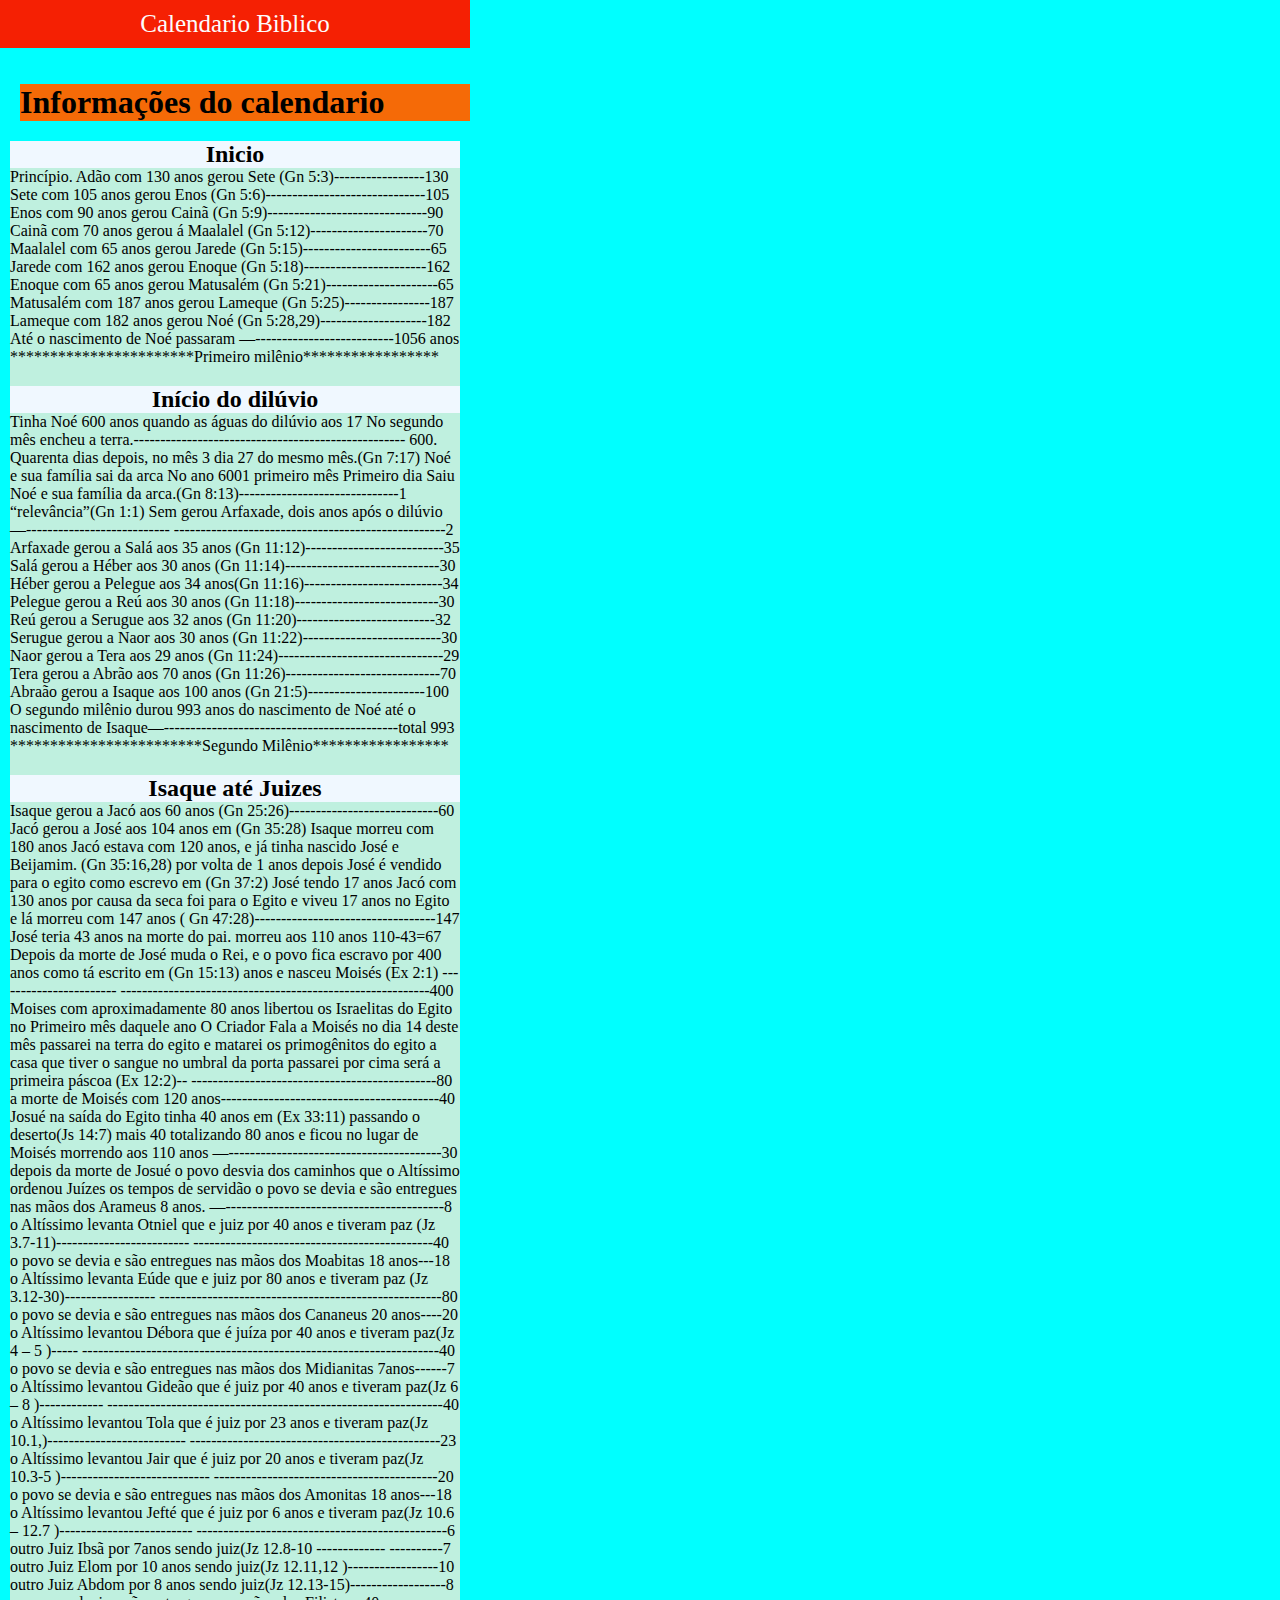
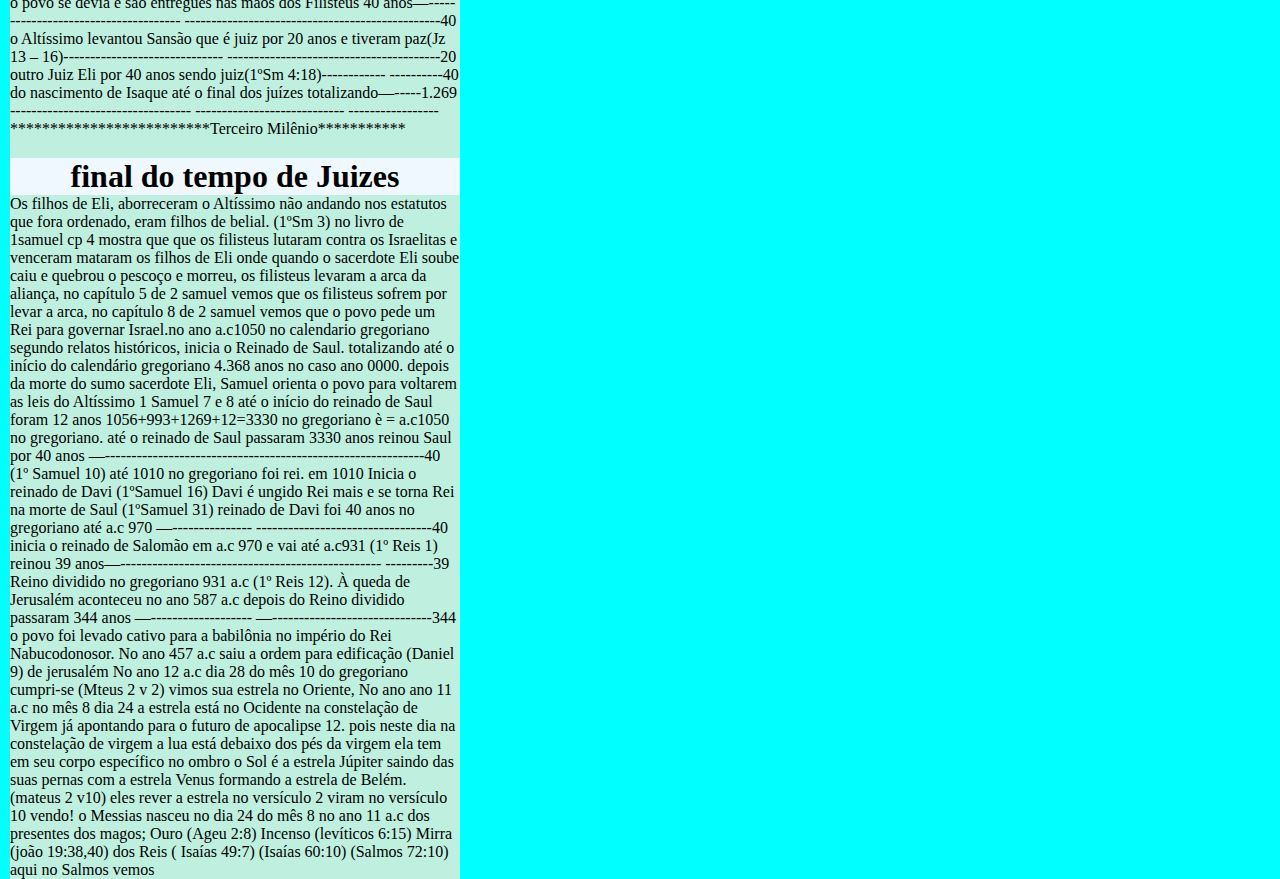
==== iforms.html @ b205a663 "iformes do calendario" ====
<!DOCTYPE html>
<html lang="pt-br">
<head>
    <meta charset="UTF-8">
    <meta http-equiv="X-UA-Compatible" content="IE=edge">
    <meta name="viewport" content="width=device-width, initial-scale=1.0">
    <title>Informações do calendario</title>
    <link rel="stylesheet" href="style.css">
</head>
<body>
    <header>Calendario Biblico</header><br><br>
    <h1 class="h1">Informações do calendario</h1>
    <div class="iftex" >
        <h2 class="h2">Inicio</h2>
        <p class="pinicio" >                                               Princípio.


            Adão com   130 anos gerou Sete (Gn 5:3)-----------------130
            Sete com   105 anos gerou  Enos (Gn 5:6)------------------------------105
            Enos com   90 anos gerou  Cainã (Gn 5:9)------------------------------90
            Cainã com   70 anos gerou á  Maalalel (Gn 5:12)----------------------70
Maalalel com 65   anos gerou  Jarede (Gn 5:15)------------------------65
Jarede com   162 anos gerou  Enoque (Gn 5:18)-----------------------162
Enoque com   65 anos gerou  Matusalém (Gn 5:21)---------------------65
Matusalém com 187 anos gerou  Lameque (Gn 5:25)----------------187
Lameque com   182 anos gerou  Noé (Gn 5:28,29)--------------------182
Até o nascimento de Noé passaram      —--------------------------1056 anos
                                    

    ***********************Primeiro milênio*****************


            </p>
            <h2 class="h2">
                    Início do dilúvio
                </h2>
            <p class="pinicio" >
                Tinha Noé 600 anos quando as águas do dilúvio aos 17 
No segundo mês  encheu a terra.--------------------------------------------------- 600.
Quarenta dias depois,
 no mês 3 dia 27 do mesmo mês.(Gn 7:17)

                         Noé e sua família sai da arca
No ano 6001 primeiro mês Primeiro dia
  Saiu Noé e sua família da arca.(Gn 8:13)------------------------------1
“relevância”(Gn 1:1)

Sem gerou  Arfaxade, dois anos após o dilúvio—---------------------------
---------------------------------------------------2
  Arfaxade gerou a Salá aos 35 anos (Gn 11:12)--------------------------35
Salá gerou a Héber aos 30 anos       (Gn 11:14)-----------------------------30
Héber gerou a Pelegue  aos 34 anos(Gn 11:16)--------------------------34
Pelegue gerou a Reú aos  30 anos    (Gn 11:18)---------------------------30
Reú  gerou a Serugue aos 32 anos   (Gn 11:20)--------------------------32
Serugue gerou  a Naor aos 30 anos  (Gn 11:22)--------------------------30
Naor gerou a Tera aos 29 anos          (Gn 11:24)-------------------------------29
Tera gerou a Abrão aos 70 anos        (Gn 11:26)-----------------------------70
Abraão gerou a Isaque aos 100 anos (Gn 21:5)----------------------100

O segundo milênio durou  993 anos do nascimento de Noé
até o nascimento de Isaque—--------------------------------------------total  993


                                                 

            

 ************************Segundo Milênio*****************

            </p>
            <h2 class="h2">
                Isaque até Juizes
            </h2>
            <p class="pinicio" >
                Isaque gerou a Jacó aos 60  anos  (Gn 25:26)----------------------------60
                Jacó gerou a José aos 104 anos  em (Gn 35:28)
                Isaque morreu com 180 anos  Jacó estava com 
                120  anos, e já tinha nascido José e Beijamim. (Gn 35:16,28)
                por volta de 1 anos depois José é vendido para o egito
                como escrevo em (Gn 37:2) 
                José tendo 17 anos 
                Jacó com 130 anos por causa da seca foi para o 
                Egito e viveu 17 anos no Egito  e lá morreu 
                com 147 anos    ( Gn 47:28)----------------------------------147
                José teria 43 anos na morte do pai.
                morreu aos 110 anos 110-43=67 
                
                Depois da morte de José muda o Rei, e o povo fica 
                escravo  por 400 anos como tá escrito em (Gn 15:13)
                anos e  nasceu  Moisés (Ex 2:1)   -----------------------
                 
                 ----------------------------------------------------------400
                
                Moises com aproximadamente 80 anos libertou os Israelitas 
                do Egito no Primeiro mês daquele ano O Criador Fala a Moisés 
                no dia 14 deste mês passarei na terra do egito e matarei os
                 primogênitos do egito a casa que tiver o sangue no umbral da 
                porta passarei por cima será a primeira páscoa (Ex 12:2)--
                ----------------------------------------------80
                
                a morte de Moisés com 120 anos-----------------------------------------40
                
                Josué na saída do Egito tinha 40 anos em (Ex 33:11)
                 passando o deserto(Js 14:7)
                mais 40 totalizando 80 anos e ficou no lugar de Moisés
                morrendo  aos 110 anos —----------------------------------------30
                
                 
                depois da morte de Josué o povo desvia dos 
                caminhos que o Altíssimo ordenou
                
                             
                Juízes os tempos de servidão
                
                o povo se devia e são entregues
                nas mãos dos Arameus 8 anos. —-----------------------------------------8
                
                o Altíssimo levanta Otniel que e juiz por
                 40 anos e tiveram   paz (Jz 3.7-11)-------------------------
                 ---------------------------------------------40 
                
                o povo se devia e são entregues
                nas mãos dos Moabitas 18 anos---18
                
                o Altíssimo levanta Eúde que e juiz por
                 80 anos e tiveram   paz (Jz 3.12-30)-----------------
                 -----------------------------------------------------80
                
                o povo se devia e são entregues
                nas mãos dos Cananeus 20 anos----20
                
                o Altíssimo levantou Débora que é juíza por
                 40 anos e tiveram   paz(Jz 4 – 5 )-----
                 -------------------------------------------------------------------40
                
                o povo se devia e são entregues
                nas mãos dos Midianitas 7anos------7
                
                o Altíssimo levantou Gideão que é juiz por
                 40 anos e tiveram   paz(Jz 6 – 8 )------------
                 ---------------------------------------------------------------40
                
                o Altíssimo levantou Tola que é juiz por
                 23 anos e tiveram paz(Jz 10.1,)--------------------------
                 -----------------------------------------------23
                
                o Altíssimo levantou Jair que é juiz por
                 20 anos e tiveram paz(Jz 10.3-5 )----------------------------
                 ------------------------------------------20
                
                o povo se devia e são entregues
                nas mãos dos Amonitas 18 anos---18
                
                
                o Altíssimo levantou Jefté  que é juiz por
                 6 anos e tiveram paz(Jz 10.6 – 12.7 )-------------------------
                 -----------------------------------------------6
                
                
                outro Juiz Ibsã  por 7anos sendo juiz(Jz 12.8-10 -------------
                ----------7
                
                outro Juiz Elom  por 10 anos sendo juiz(Jz 12.11,12 )-----------------10
                
                outro Juiz Abdom   por 8 anos sendo juiz(Jz 12.13-15)------------------8
                
                o povo se devia e são entregues
                nas mãos dos Filisteus 40 anos—-------------------------------------
                ------------------------------------------------40
                
                o Altíssimo levantou Sansão  que é juiz por
                 20 anos e tiveram paz(Jz 13 – 16)------------------------------
                 ----------------------------------------20
                
                outro Juiz Eli   por 40 anos sendo juiz(1ºSm 4:18)------------
                ----------40
                
                do nascimento de Isaque até o final dos  juízes 
                totalizando—-----1.269 ----------------------------------
                ----------------------------
                ----------------- 
                
                
                
                *************************Terceiro Milênio***********
            </p>
            <h1 class="h2">final do tempo de Juizes</h1>
            <p class="pinicio">
                Os filhos de Eli, aborreceram  o Altíssimo não andando nos estatutos 
que fora ordenado, eram filhos de belial.  (1ºSm 3)
no livro de 1samuel cp 4 mostra que que os filisteus lutaram contra 
os Israelitas e venceram mataram os filhos de Eli onde quando o 
sacerdote Eli soube caiu e quebrou o pescoço e morreu, os filisteus 
levaram a arca da aliança, no capítulo 5 de 2 samuel vemos que os 
filisteus sofrem por levar a arca, no capítulo 8 de 2 samuel vemos que
o povo pede um Rei para governar Israel.no ano a.c1050 no calendario gregoriano 
segundo relatos históricos, inicia  o Reinado de Saul. totalizando até o início
do calendário gregoriano  4.368 anos no caso ano 0000.

depois da morte do sumo sacerdote Eli, Samuel orienta o povo para voltarem as leis 
do Altíssimo 1 Samuel 7 e 8
até o início do reinado de Saul foram 12 anos 
1056+993+1269+12=3330 no gregoriano è = a.c1050 no gregoriano.
até o reinado de Saul passaram 3330 anos

reinou Saul por 40 anos  —------------------------------------------------------------40
(1º Samuel 10)
até 1010 no gregoriano foi rei.

em 1010 Inicia o reinado de Davi
(1ºSamuel 16) Davi é ungido Rei 
mais e se torna Rei na morte de Saul
(1ºSamuel 31)
reinado de Davi foi 40 anos no gregoriano até a.c 970 —---------------
---------------------------------40

inicia o reinado de Salomão em a.c 970 e vai até  a.c931
(1º Reis 1) 
reinou 39 anos—-------------------------------------------------
---------39

Reino dividido no gregoriano 931 a.c
(1º Reis 12).

À queda de Jerusalém aconteceu no ano 587 a.c
depois  do Reino dividido passaram 344 anos —-------------------
—------------------------------344
o povo foi levado cativo para a babilônia
no império do Rei Nabucodonosor.

No ano 457 a.c saiu a ordem para edificação
(Daniel 9) 
de jerusalém

No ano 12 a.c dia 28 do mês 10  do gregoriano
cumpri-se (Mteus 2 v 2)  vimos sua estrela 
no Oriente,
No ano ano 11 a.c no mês 8 dia 24
a estrela está no Ocidente na constelação 
de Virgem já apontando para o futuro
de apocalipse 12.
pois neste dia na constelação de virgem
a lua está debaixo dos pés da virgem
ela tem em seu corpo específico no
ombro o Sol é a estrela   Júpiter 
saindo das suas pernas com a estrela
Venus formando a estrela de Belém.
(mateus 2 v10) eles rever a estrela  
no versículo 2 viram
no versículo 10 vendo!
o Messias nasceu no dia 24 do mês 8 no 
ano 11 a.c
dos presentes dos magos;
Ouro (Ageu 2:8)
Incenso (levíticos 6:15)
Mirra (joão 19:38,40)   

dos Reis ( Isaías 49:7)
(Isaías 60:10)
(Salmos 72:10)
aqui no Salmos  vemos 

            </p>


    </div>
    
</body>
</html>
---- style.css ----
*{
    margin: 0;
}
body{
  /*  font-family: 'Edu SA Beginner', cursive;*/
    background-color: aqua;
   
}
header{
    background-color: rgb(245, 32, 3);
    padding: 10px;
    color: rgb(253, 252, 252);
    text-align: center;
    font-size: 25px;
    width: 450px;
}

main{
    
    padding: 30px 50px;

}
th{
    padding: 10px 10px;
    border-radius: 5px;

}
td{
    text-align: center;
    border-radius: 5px;
    width: 70px;
    padding: 10px 10px;
}
.sabat{
    background-color: rgb(245, 24, 24);
    border-radius: 5px;
    color: aliceblue;
}
.content{
    background-color: aqua;
    width: 350px;
    height: 300px;
}
.mes{
    background-color: rgb(240, 58, 45);
    color: antiquewhite;
    text-align: center;
    width: 350px;
    font-size: 20px;
    height: 25px;
}
.dom{
    background-color: rgb(245, 230, 148);
   
}
button{
    margin-top: 20px;
    width: 50px;
    height: 30px;
    margin-left: 30px;
}
.receb{
    margin-left: 20px;
}
.recebg{
    margin-left: 40px;
    margin-top: -40px;
}
.selec{
    height: 30px;
    font-size: 20px;
}
#solit{
    height: 30px;
    font-size: 20px;  
}
.seletion{
    height: 150px;
   width: 450px;
    margin-left: 20px;
}
.card{
    margin-left: 20px;
}
.iftex{
    background-color: rgb(191, 240, 223);
    width: 450px;
    margin-left: 10px;
}
.h2{
    background-color: aliceblue;
    text-align: center;
    margin-top: 20px;
   
}
.h1{

    background-color: rgb(245, 106, 7);
    width: 450px;
     margin-left: 20px;
}
.pinicio{
    
    width: 450px;
}
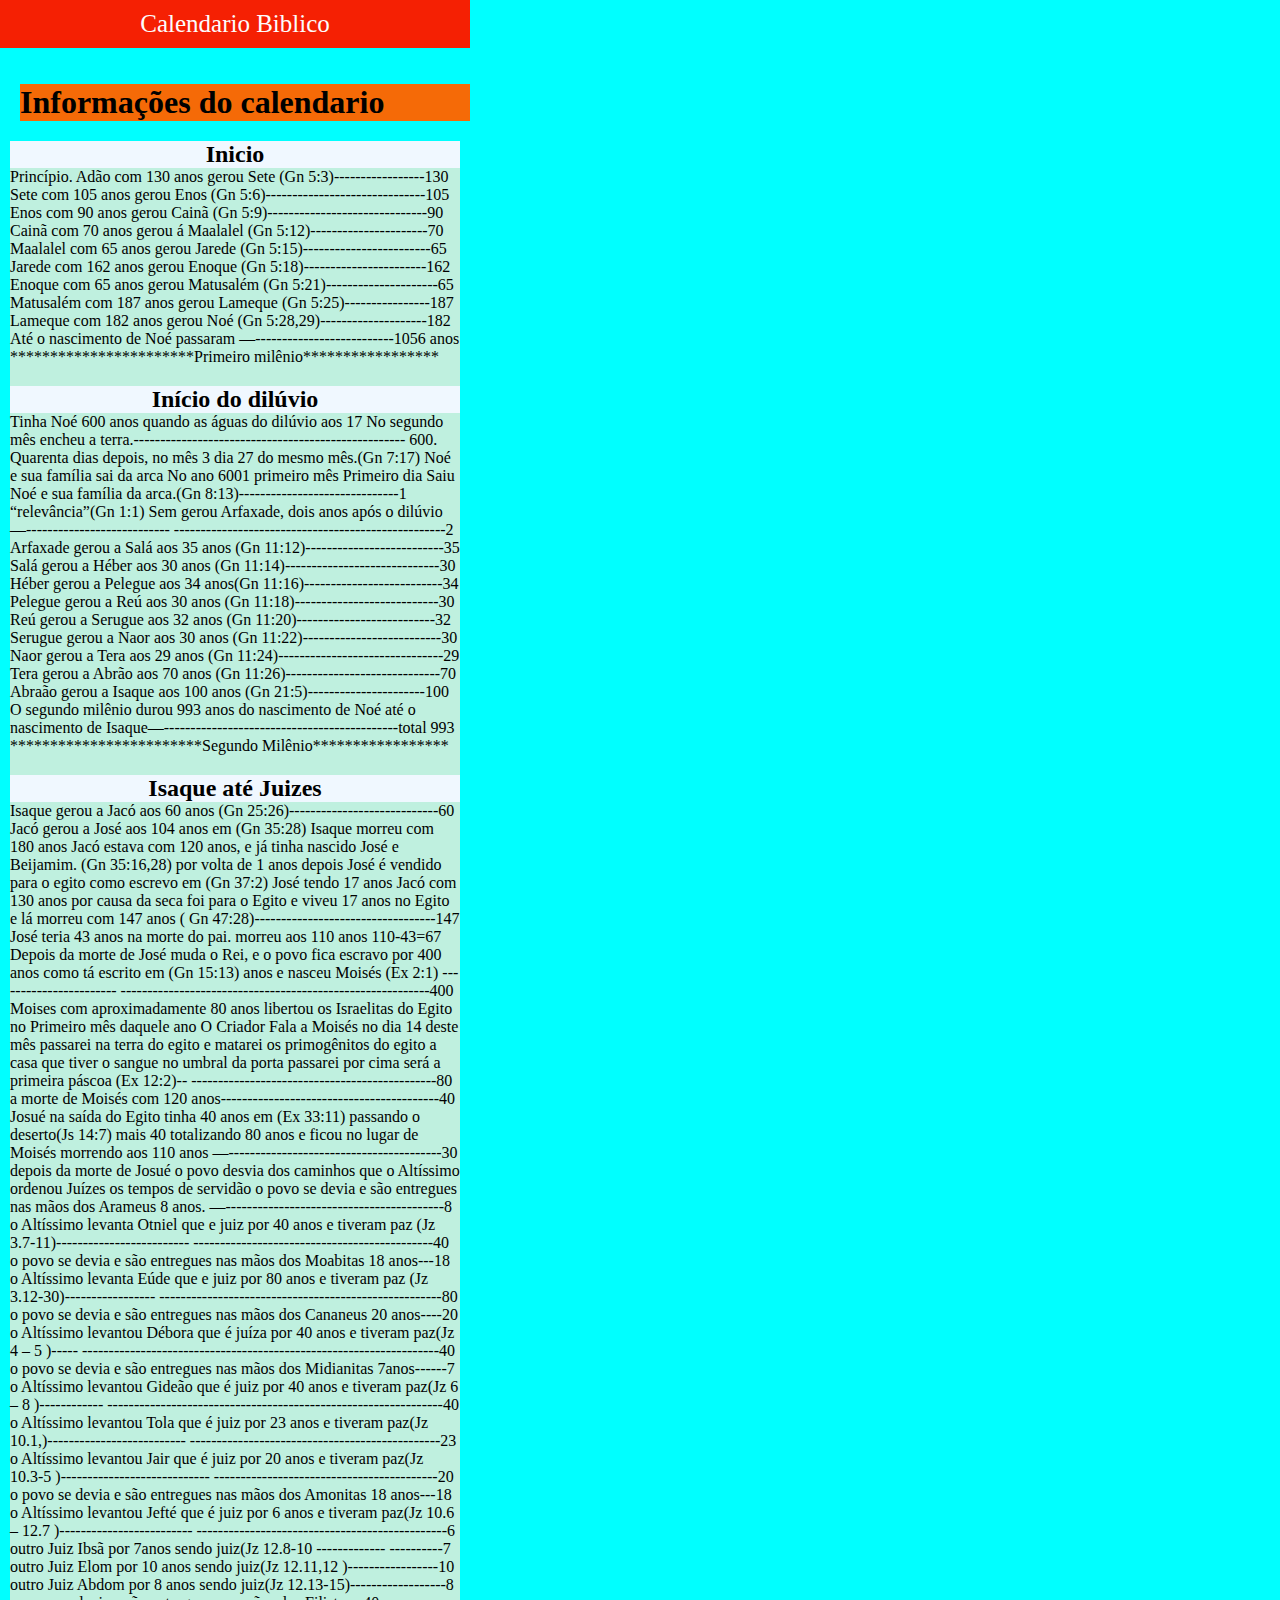
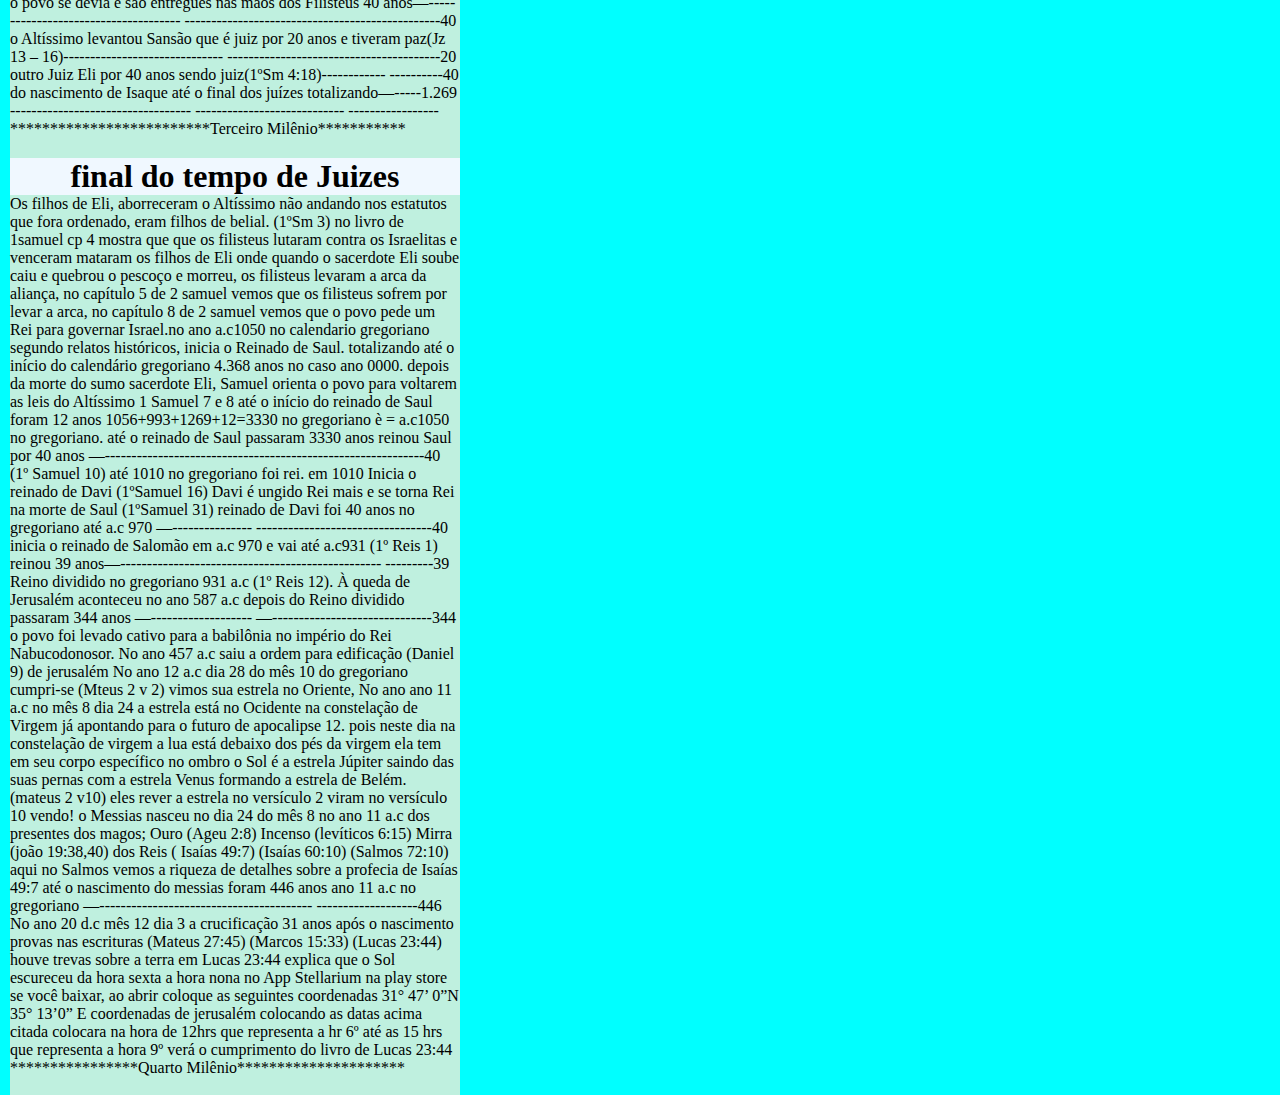
==== commit f4f49031: "finalizando html" ====
--- a/iforms.html
+++ b/iforms.html
@@ -260,7 +260,39 @@
 (Salmos 72:10)
 aqui no Salmos  vemos 
 
-            </p>
+a  riqueza de detalhes sobre a profecia de Isaías
+49:7
+até o nascimento do messias foram 446 anos ano 11 a.c
+ no gregoriano —----------------------------------------
+ -------------------446
+
+ 
+No ano 20 d.c mês 12 dia 3  a crucificação
+31 anos após o nascimento 
+provas nas escrituras 
+
+(Mateus 27:45)
+(Marcos 15:33)
+(Lucas 23:44)
+houve trevas  sobre a terra 
+em Lucas 23:44 explica que 
+o Sol escureceu da hora sexta a hora nona
+no App Stellarium na play store 
+se você baixar, ao abrir 
+coloque as seguintes coordenadas 
+31° 47’ 0”N
+35° 13’0” E
+ coordenadas de jerusalém
+colocando as datas acima citada
+colocara na hora de 12hrs que 
+representa a hr 6º até as 15 hrs 
+que representa a hora 9º
+verá o cumprimento do livro 
+de Lucas 23:44 
+****************Quarto Milênio*********************
+
+
+            </p><br>
 
 
     </div>
--- a/style.css
+++ b/style.css
@@ -102,4 +102,7 @@
 .pinicio{
     
     width: 450px;
+}
+.visu{
+    margin-left: 30px;
 }